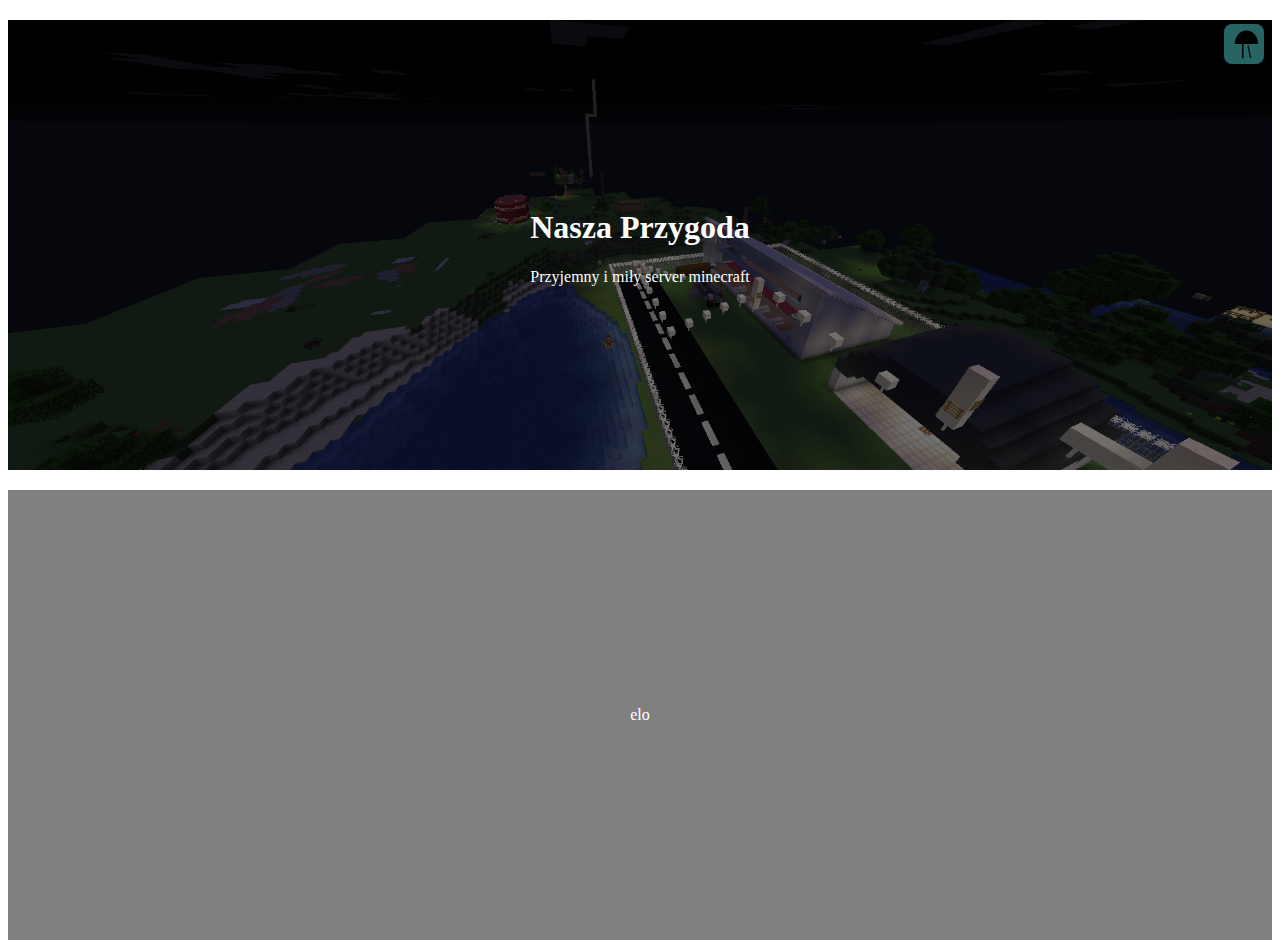
==== index.html @ df8f3fbd "pierwsza stroa prawie gotowa" ====
<!DOCTYPE html>
<head>
  <meta charset="utf-8">
  <meta name="viewport" content="width=device-width">
  <link href="style.css" rel="stylesheet" type="text/css" />
  <title>nasza przygoda</title>

</head>

<body>
    <script src="script.js"></script></body>
    <div class="hero-image main">
      <div class="hero-text">
          <h1>Nasza Przygoda</h1>
          <p>Przyjemny i miły server minecraft</p>
      </div>
      <a href="https://SelfreliantGleefulMacro.grzybon.repl.co" id="prz"></a>
    </div>
    <div class="hero-image nie">
      <div class="hero-text">
        <p>elo</p>
      </div>
    </div>


</body>
---- style.css ----
body, html {
    height: 100%;
}
.main{   background-image: linear-gradient(rgba(0, 0, 0, 0.5), rgba(0, 0, 0, 0.5)), url("screeny/hero1.png");}
.nie{  background-image: linear-gradient(rgba(0, 0, 0, 0.5), rgba(0, 0, 0, 0.5)), url("screeny/2021-01-07_16.36.28.png");}
.hero-image {
  /* Use "linear-gradient" to add a darken background effect to the image (photographer.jpg). This will make the text easier to read */

  display: block;
  /* Set a specific height */
  height: 50%;
  margin-top: 20px;
  /* Position and center the image to scale nicely on all screens */
  background-position: center;
  background-repeat: no-repeat;
  background-size: cover;
  position: relative;
}

/* Place text in the middle of the image */
.hero-text {
  text-align: center;
  position: absolute;
  top: 50%;
  left: 50%;
  transform: translate(-50%, -50%);
  color: white;
  font-family: "Arial Black", "Arial Bold"

}
#prz{

    background-image: url('screeny/grzyb.svg');
    background-size: cover;
    border: none;
    color: white;
    padding: 20px;
    right: 0.5%;
    position: absolute;
    text-align: center;
    text-decoration: none;
    display: inline-block;
    font-size: 16px;
    margin: 4px 2px;
    border-radius: 8px;
  }
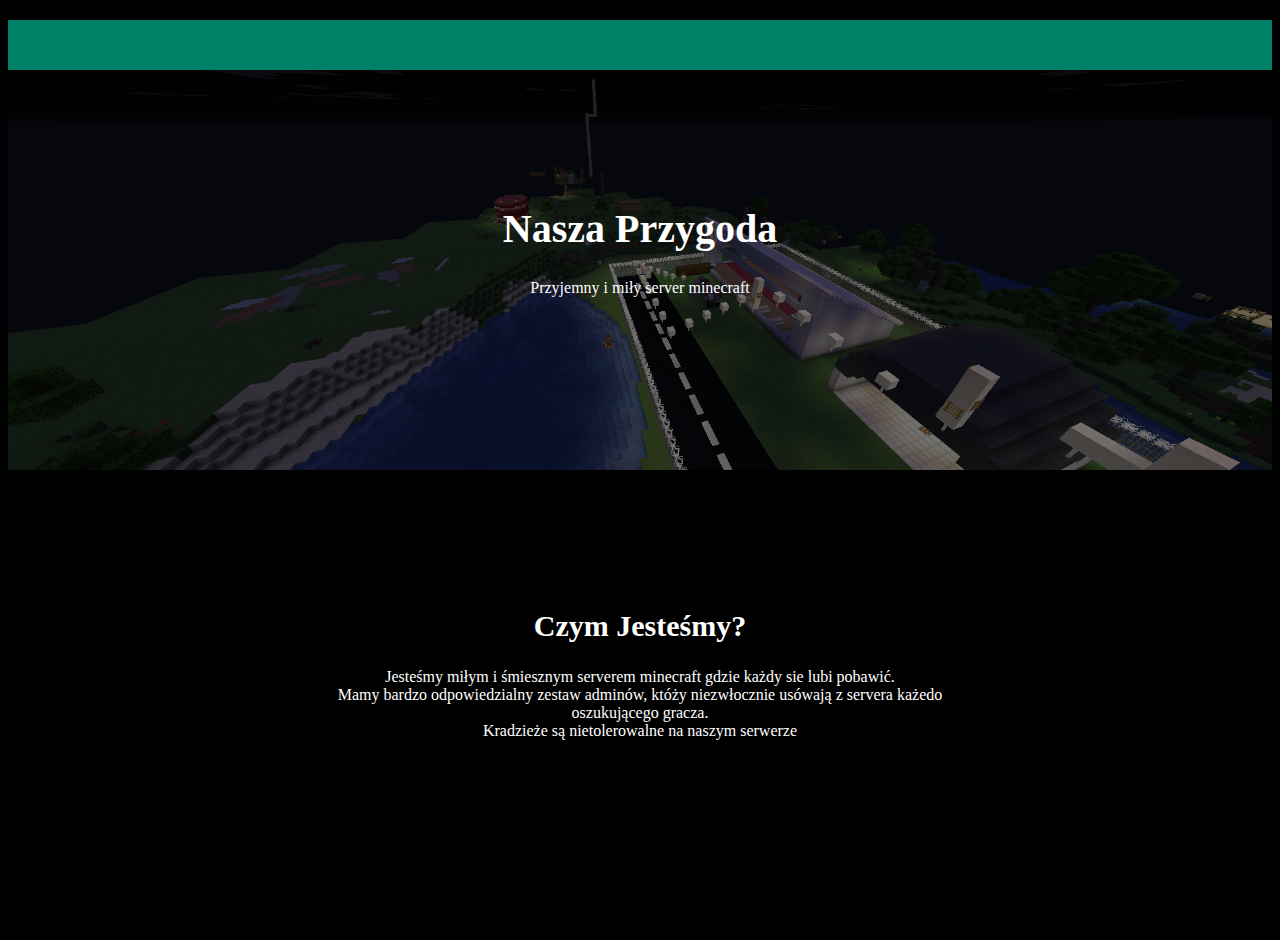
==== commit 3279946f: "dzień dwa" ====
--- a/index.html
+++ b/index.html
@@ -3,23 +3,35 @@
 <head>
   <meta charset="utf-8">
   <meta name="viewport" content="width=device-width">
+
   <link href="style.css" rel="stylesheet" type="text/css" />
   <title>nasza przygoda</title>
 
 </head>
 
-<body>
+<body style="background-color: black;">
     <script src="script.js"></script></body>
+
+
+
     <div class="hero-image main">
-      <div class="hero-text">
-          <h1>Nasza Przygoda</h1>
+      <div class="topnav">
+        
+      </div>
+      <div class="hero-text hero">
+          <h1 style="font-size:40px">Nasza Przygoda</h1>
           <p>Przyjemny i miły server minecraft</p>
       </div>
-      <a href="https://SelfreliantGleefulMacro.grzybon.repl.co" id="prz"></a>
     </div>
+
+
     <div class="hero-image nie">
-      <div class="hero-text">
-        <p>elo</p>
+      <div class="exhero">
+        <h2 style="font-size: 30px">Czym Jesteśmy?</h2>
+        <p>Jesteśmy miłym i śmiesznym serverem minecraft gdzie każdy sie lubi pobawić. <br/>
+          Mamy bardzo odpowiedzialny zestaw adminów, któży niezwłocznie usówają z servera każedo oszukującego gracza.<br/>
+          Kradzieże są nietolerowalne na naszym serwerze
+        </p>
       </div>
     </div>
 
--- a/style.css
+++ b/style.css
@@ -1,7 +1,11 @@
 
-
+@charset{
+  margin-top: 0px ;
+  padding-top: 0px ;
+}
 body, html {
     height: 100%;
+
 }
 .main{   background-image: linear-gradient(rgba(0, 0, 0, 0.5), rgba(0, 0, 0, 0.5)), url("screeny/hero1.png");}
 .nie{  background-image: linear-gradient(rgba(0, 0, 0, 0.5), rgba(0, 0, 0, 0.5)), url("screeny/2021-01-07_16.36.28.png");}
@@ -27,12 +31,23 @@
   left: 50%;
   transform: translate(-50%, -50%);
   color: white;
-  font-family: "Arial Black", "Arial Bold"
+  font-family: fantasy
 
 }
-#prz{
 
-    background-image: url('screeny/grzyb.svg');
+.exhero{
+  text-align: center;
+  position: absolute;
+  top: 40%;
+  left: 50%;
+  transform: translate(-50%, -50%);
+  color: white;
+
+
+}
+prz{
+
+    background-image: url('zd/grzyb.svg');
     background-size: cover;
     border: none;
     color: white;
@@ -46,3 +61,10 @@
     margin: 4px 2px;
     border-radius: 8px;
   }
+.topnav {
+  background-color: #008066;
+  overflow: hidden;
+  height: 50px;
+
+
+  }
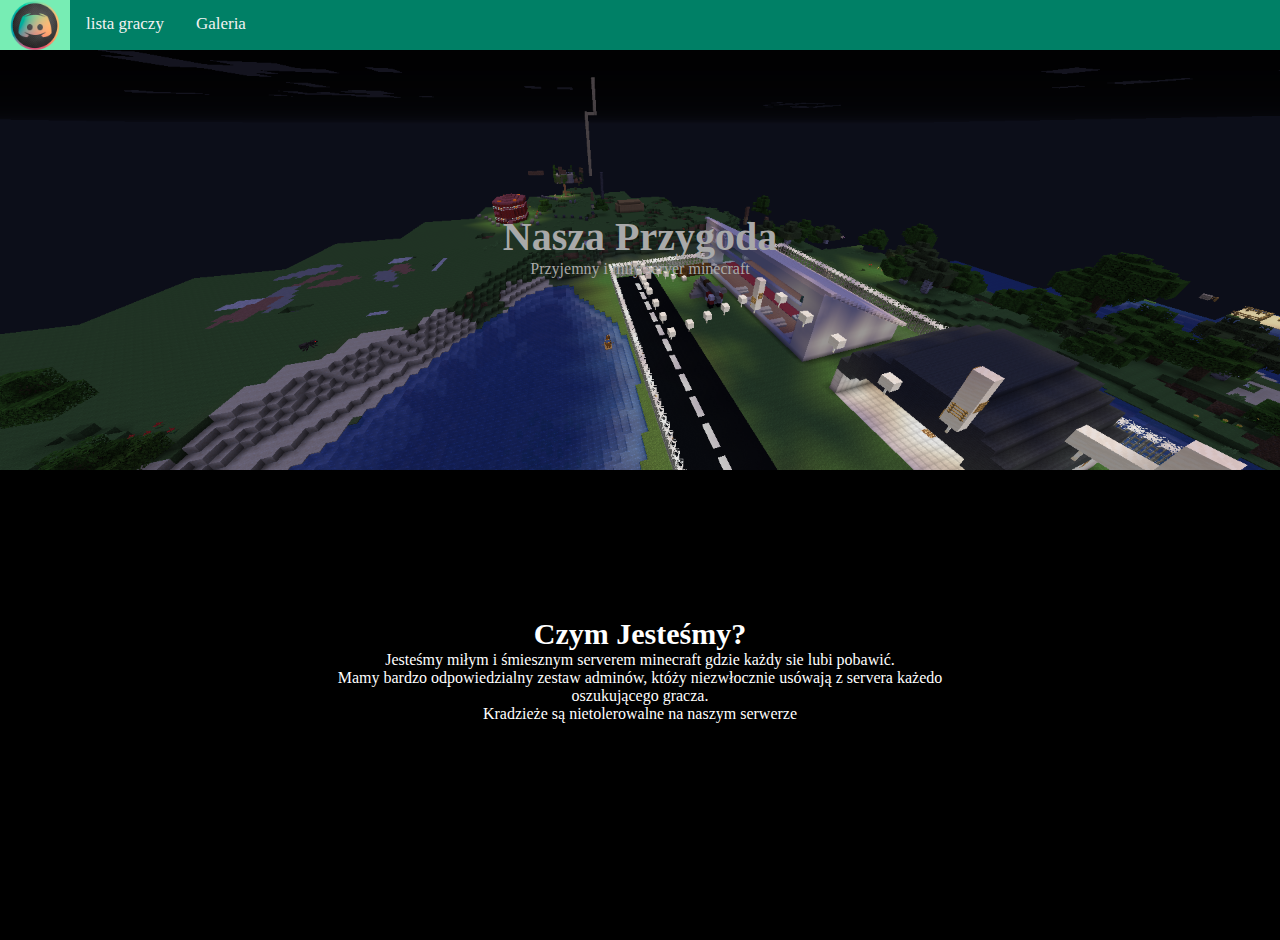
==== commit e21bb996: "hello" ====
--- a/index.html
+++ b/index.html
@@ -5,6 +5,7 @@
   <meta name="viewport" content="width=device-width">
 
   <link href="style.css" rel="stylesheet" type="text/css" />
+  <link rel="shortcut icon" href="zd/np.png">
   <title>nasza przygoda</title>
 
 </head>
@@ -16,11 +17,13 @@
 
     <div class="hero-image main">
       <div class="topnav">
-        
+        <a href="https://discord.gg/BTyvQaRWN2" target="_blank"><input type="image" src="zd/disco.png" style="height: 50px ; width: auto; position: relative; padding-left: 10px; padding-right: 10px; padding-top: 1px"/></a>
+         <a  href="lista.htm" style="  padding: 14px 16px;">lista graczy</a>
+         <a  href="galeria.html" style="  padding: 14px 16px;">Galeria</a>
       </div>
-      <div class="hero-text hero">
-          <h1 style="font-size:40px">Nasza Przygoda</h1>
-          <p>Przyjemny i miły server minecraft</p>
+      <div class="hero-text hero" style="color: darkgrey;">
+          <h1 style="font-size:40px; font-family:fantasy;">Nasza Przygoda</h1>
+          <p style="font-family:fantasy;">Przyjemny i miły server minecraft</p>
       </div>
     </div>
 
--- a/style.css
+++ b/style.css
@@ -1,13 +1,12 @@
 
-@charset{
-  margin-top: 0px ;
-  padding-top: 0px ;
+*{
+  margin:0;
+  margin-top:0;
 }
 body, html {
     height: 100%;
-
 }
-.main{   background-image: linear-gradient(rgba(0, 0, 0, 0.5), rgba(0, 0, 0, 0.5)), url("screeny/hero1.png");}
+.main{   background-image: url("zd/hero1.png");}
 .nie{  background-image: linear-gradient(rgba(0, 0, 0, 0.5), rgba(0, 0, 0, 0.5)), url("screeny/2021-01-07_16.36.28.png");}
 .hero-image {
   /* Use "linear-gradient" to add a darken background effect to the image (photographer.jpg). This will make the text easier to read */
@@ -21,6 +20,7 @@
   background-repeat: no-repeat;
   background-size: cover;
   position: relative;
+  
 }
 
 /* Place text in the middle of the image */
@@ -31,7 +31,7 @@
   left: 50%;
   transform: translate(-50%, -50%);
   color: white;
-  font-family: fantasy
+
 
 }
 
@@ -65,6 +65,73 @@
   background-color: #008066;
   overflow: hidden;
   height: 50px;
+  top: 0; /* Position the navbar at the top of the page */
+  width: 100%; /* Full width */
+  position: fixed;
+  z-index: 999999;
+}
+.but{
+  text-align: center;
+  display: inline-block;
+  background-image: url('zd/disco.png');
+}
+.buttone {
+  display: inline;
+  background-color:#000000; /* Green */
+  border: none;
+  color: white;
+  padding: 15px;
+  height: 100%;
+  text-align: center;
+  text-decoration: none;
+  font-size: 16px;
+  float: center;
 
 
-  }
+}
+.topnav a {
+  float: left;
+  color: #f2f2f2;
+  text-align: center;
+
+  text-decoration: none;
+  font-size: 17px;
+}
+
+/* Change the color of links on hover */
+.topnav a:hover {
+  background-color: #77edb4;
+  color: black;
+}
+
+/* Add a color to the active/current link */
+model-viewer{
+  position: relative;
+  height: 25%;
+  width: 35%;
+}
+.opis{
+  position: absolute;
+  left: 40% ;
+  color: rgba(48, 7, 124, 0.5); 
+  font-family: Verdana, "Geneva", Tahoma, sans-serif
+}
+.pis{
+  margin-top: 2%;
+  position: absolute;
+  left: 40% ;
+}
+.kil{
+  position: relative;
+  width: 47%;
+  height: auto;
+  padding: 1%;
+}
+.kla{
+  position: relative;
+  float: right;
+  width: 47%;
+  height: auto;
+  padding: 1%;
+
+}
